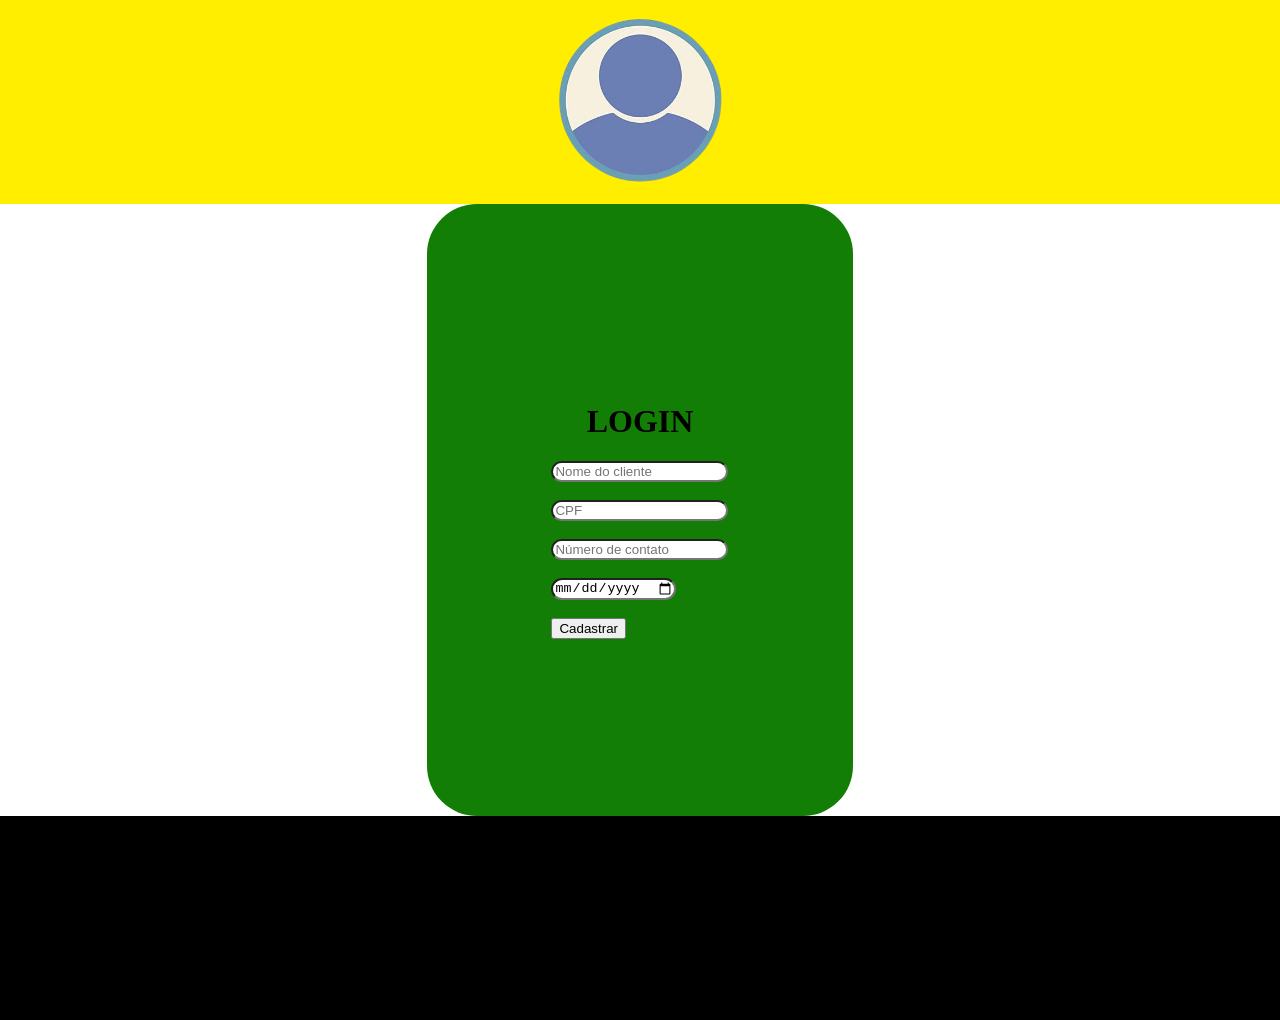
==== login.html @ b85473f2 "Add files via upload" ====
<!DOCTYPE html>
<html lang="pt-br">
<head>
    <meta charset="UTF-8">
    <meta name="viewport" content="width=device-width, initial-scale=1.0">
    <title>Login</title>
    <link rel="stylesheet" href="login.css">
</head>
<body>
    <header>
        <a href="index.html"><img src="imagem/aura.png" class="logo"></a>
    </header>

     <main>
        <h1>LOGIN</h1>
        <div class="bloco_cadastro">
            <input type="text" name="nome" placeholder="Nome do cliente" required> <br><br>
            <input type="number" name="cpf" placeholder="CPF" required> <br><br>
            <input type="number" name="contato" placeholder="Número de contato" required> <br><br>
            <input type="date" name="nascimento" required> <br><br>
            <button type="submit">Cadastrar</button>
        </div>
    </main>

    <footer>
        A
    </footer>

</body>
</html>
---- login.css ----
body {
    margin: 0;
    display: grid;
    grid-template-areas:
        "cabeca cabeca cabeca"
        ". corpo ."
        "peh peh peh";
    grid-template-rows: 1fr 3fr 1fr;
    grid-template-columns: 1fr 1fr 1fr;
}

header {
    display: flex;
    justify-content: center;
    grid-area: cabeca;
    background-color: rgb(255, 238, 0);
}

.logo {
    width: 200px;
}

.bloco_cadastro {
    justify-content: center;
}

main {
    grid-area: corpo;
    background-color: rgb(19, 126, 5);
    border-radius: 50px;
    display: flex;
    flex-direction: column;
    align-items: center;
    justify-content: center;
    padding: 50px 0;
}

footer {
    grid-area: peh;
    background-color: black;
}

input {
    border-radius: 50px;
}
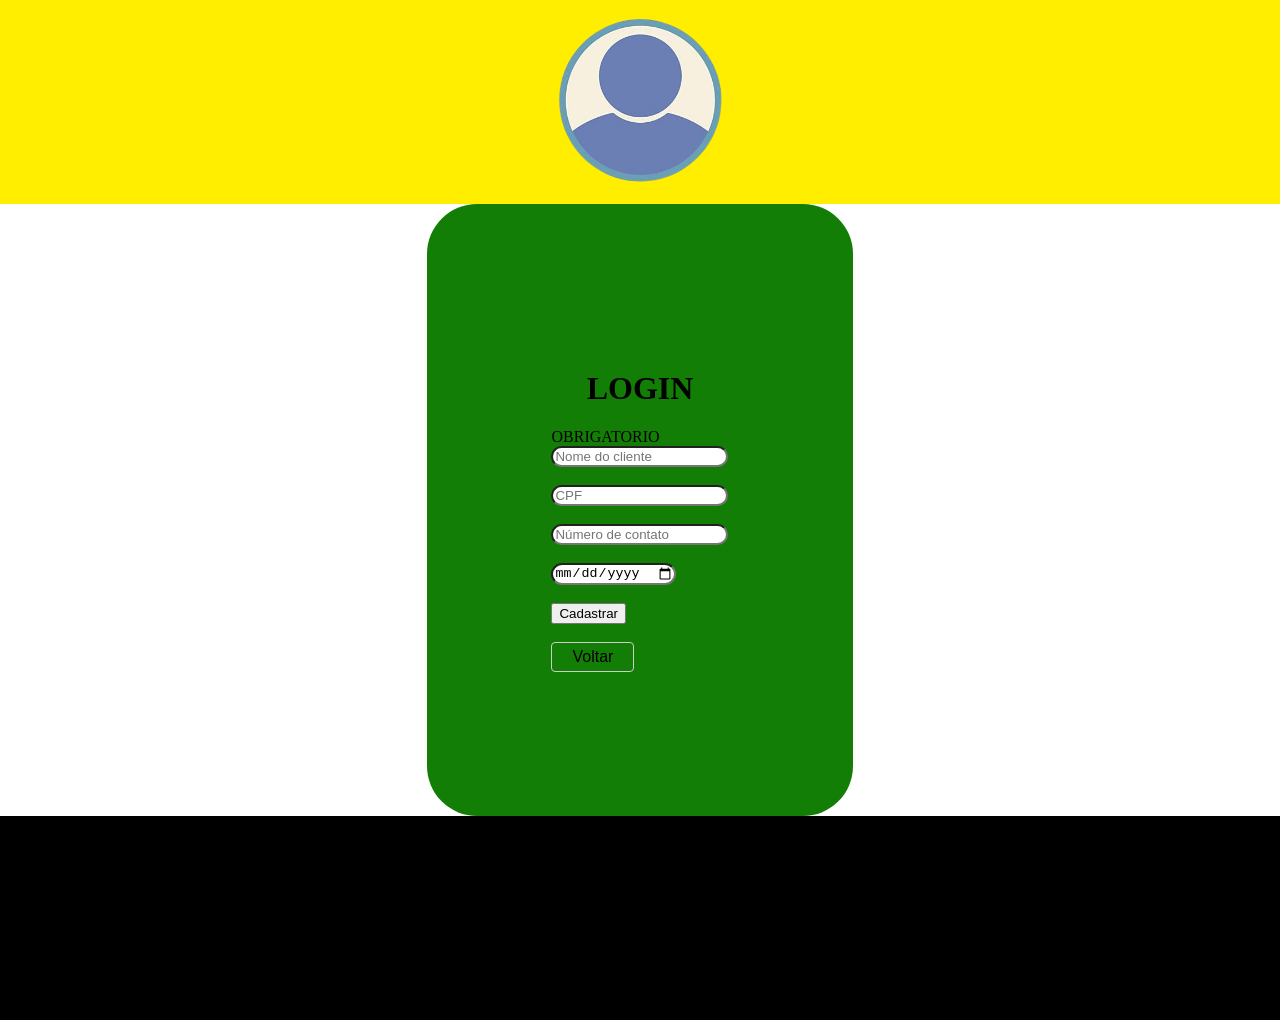
==== commit 96049569: "Add files via upload" ====
--- a/login.html
+++ b/login.html
@@ -9,18 +9,28 @@
 <body>
     <header>
         <a href="index.html"><img src="imagem/aura.png" class="logo"></a>
+                     
     </header>
 
      <main>
+        
         <h1>LOGIN</h1>
         <div class="bloco_cadastro">
+            <form action="index.html">OBRIGATORIO</form>
             <input type="text" name="nome" placeholder="Nome do cliente" required> <br><br>
             <input type="number" name="cpf" placeholder="CPF" required> <br><br>
             <input type="number" name="contato" placeholder="Número de contato" required> <br><br>
             <input type="date" name="nascimento" required> <br><br>
             <button type="submit">Cadastrar</button>
+            
+            <br><br>
+            
+            <a href="index.html" style="display: inline-block; text-decoration: none; color: black; border: 1px solid #ccc; padding: 5px 20px; border-radius: 4px; font-family: sans-serif;">Voltar</a>
+            
         </div>
+        
     </main>
+    
 
     <footer>
         A
--- a/login.css
+++ b/login.css
@@ -34,7 +34,7 @@
     flex-direction: column;
     align-items: center;
     justify-content: center;
-    padding: 50px 0;
+    padding: 10px 0;
 }
 
 footer {
@@ -43,7 +43,7 @@
 }
 
 input {
-    border-radius: 50px;
+    border-radius: 20px;
 }
 
 
